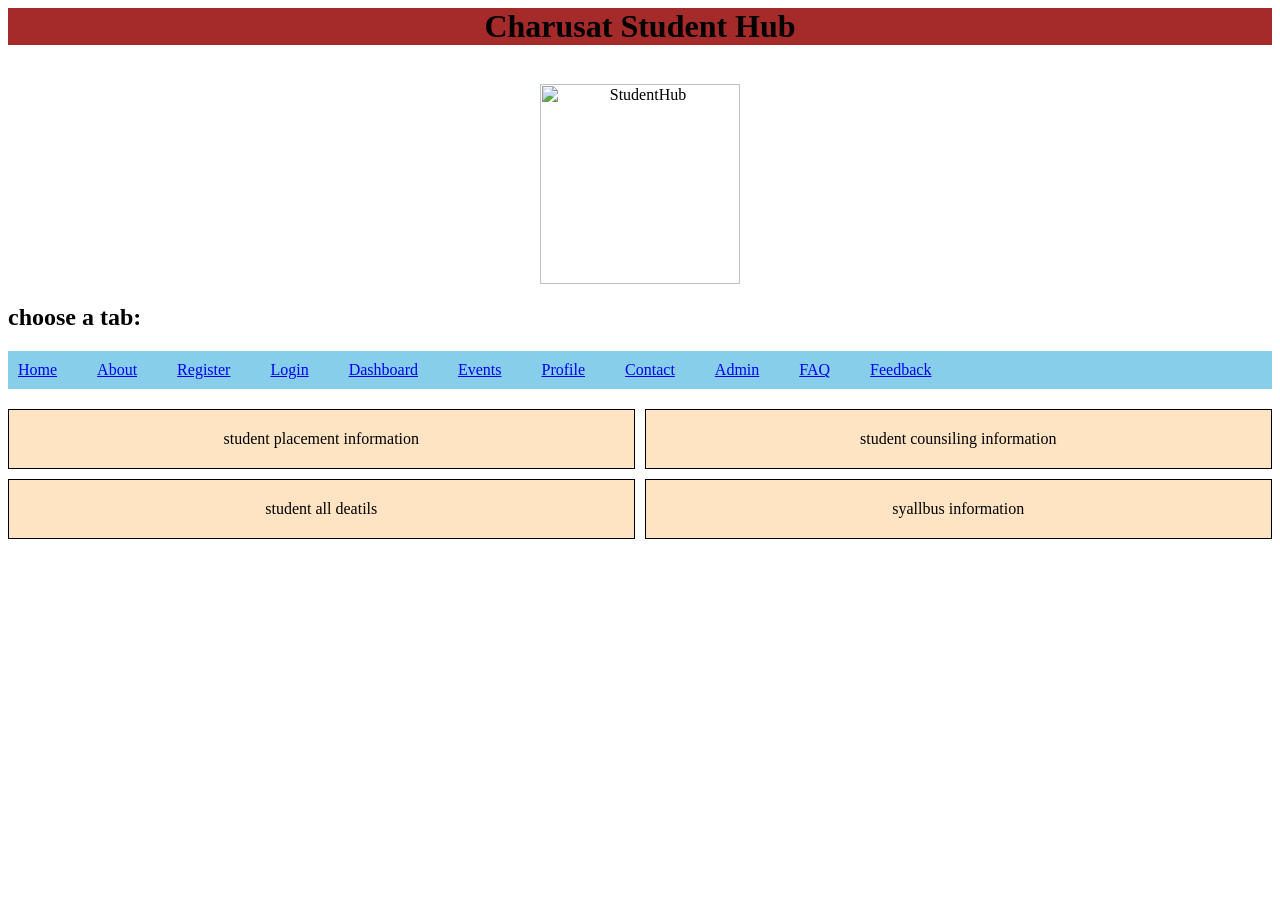
==== index.html @ 70cabead "studenthub" ====
<html>
<head>
    <title>Home</title>
    <style>
    nav{
        display: flex;
        gap: 20px;
        background-color: skyblue;
        padding: 10px;
    }
    h1{
        background-color: brown;
    }
    section{
        display:grid;
        grid-template-columns: auto auto;
        gap: 10px;
        margin-top: 20px;
    }
    div{
        background-color: bisque;
        border: 1px solid black;
        padding: 20px;
        text-align: center;
    }
    </style>




<header>
    <center><h1>Charusat Student Hub</h1><br></center>
    <center><img src="C:\Users\admin\Downloads\c1.png"alt="StudentHub" width="200"></center>
    <h2>choose a tab:</h2>
</header>
<nav>
    <a href="home.html">Home</a><br>
    <a href="about.html">About</a><br>
    <a href="register.html">Register</a><br>
    <a href="login.html">Login</a><br>
    <a href="dashboard.html">Dashboard</a><br>
    <a href="events.html">Events</a><br>
    <a href="profile.html">Profile</a><br>
    <a href="contact.html">Contact</a><br>
    <a href="admin.html">Admin</a><br>
    <a href="faq.html">FAQ</a><br>
    <a href="feedback.html">Feedback</a><br>
</nav>

<section>

        <div>student placement information</div>
        <div>student counsiling information</div>
        <div>student all  deatils</div>
        <div>syallbus information</div>

</section>
</head>
</body>
</html>
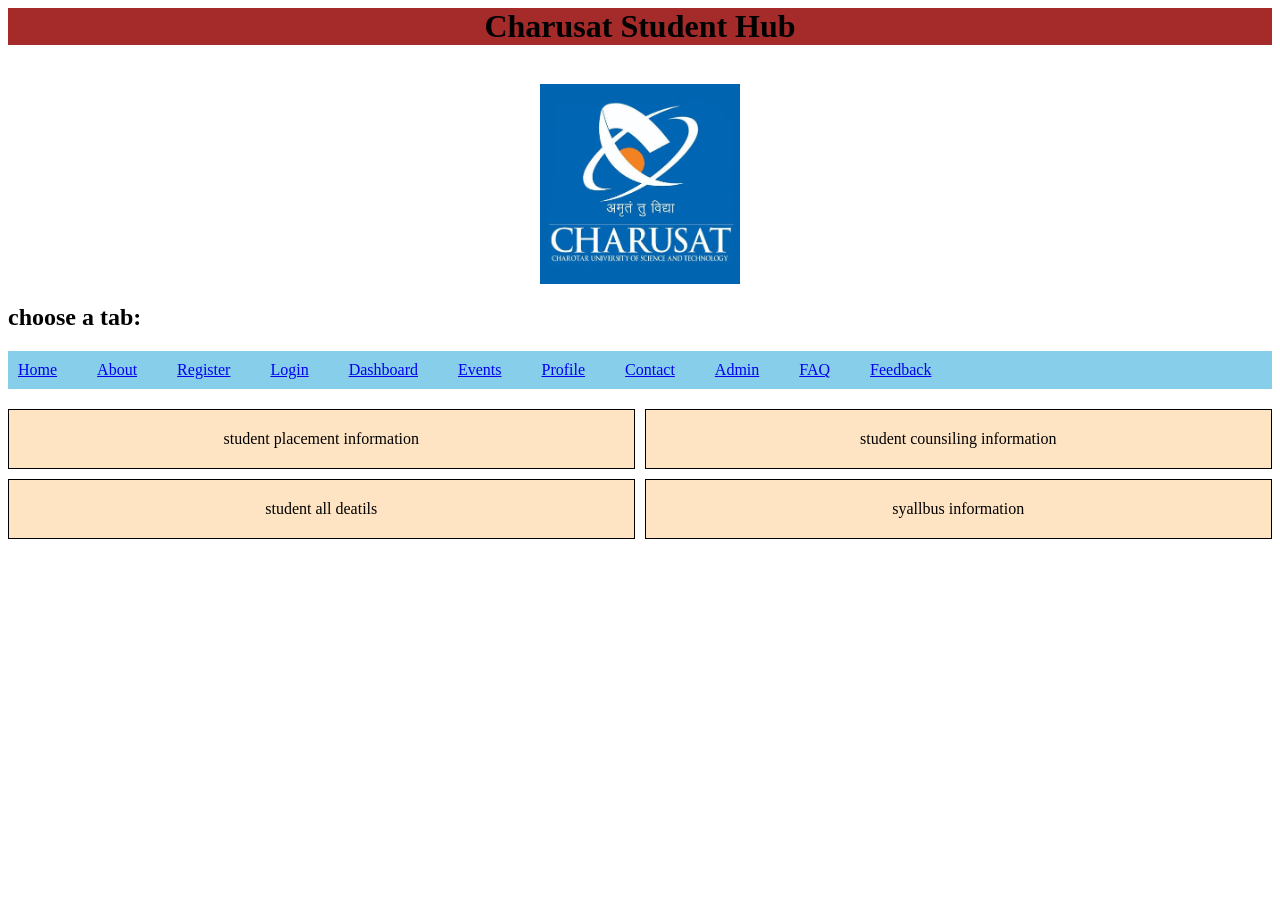
==== commit 36d44dfe: "Add web project files and practical reports" ====
--- a/index.html
+++ b/index.html
@@ -30,7 +30,7 @@
 
 <header>
     <center><h1>Charusat Student Hub</h1><br></center>
-    <center><img src="C:\Users\admin\Downloads\c1.png"alt="StudentHub" width="200"></center>
+    <center><img src="image-1.jpg"alt="StudentHub" width="200"></center>
     <h2>choose a tab:</h2>
 </header>
 <nav>
